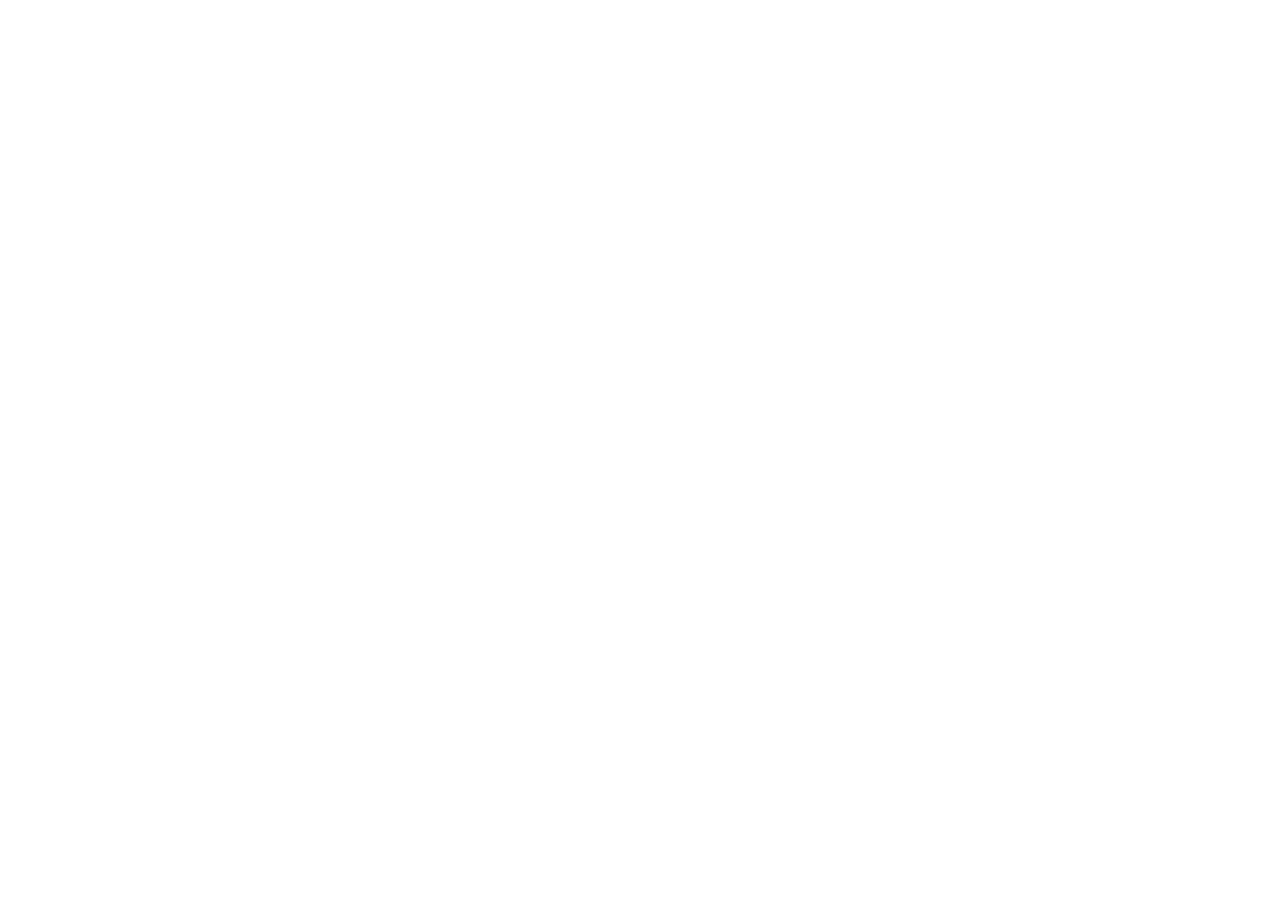
==== discord/index.html @ 1a5472a9 "Added all neede files" ====
<!DOCTYPE html>
<html>
<head>
    <meta charset="utf-8">
    <title>Discord</title>
    <meta http-equiv="refresh" content="0; url=https://discord.gg/C5EGppjA4v">
    <style>
        body {
            margin: 0;
            background: #313338;
            color: #dbdee1;
            /* Discord's exact font stack */
            font-family: "gg sans", "Noto Sans", "Helvetica Neue", Helvetica, Arial, sans-serif;
            display: grid;
            place-items: center;
            height: 100vh;
            -webkit-font-smoothing: antialiased;
        }

        .wrap {
            text-align: center;
        }

        .spinner {
            width: 28px;
            height: 28px;
            border: 3px solid rgba(255,255,255,0.1);
            border-top-color: #5865f2;
            border-radius: 50%;
            animation: rotate 0.7s linear infinite;
            margin: 0 auto 16px;
        }

        @keyframes rotate {
            to { transform: rotate(360deg); }
        }

        p {
            font-size: 16px;
            font-weight: 600;
            margin: 0 0 8px;
        }

        a {
            color: #00a8fc;
            text-decoration: none;
            font-size: 13px;
            opacity: 0.8;
        }

        a:hover { opacity: 1; text-decoration: underline; }
    </style>
</head>
<body>

    <div class="wrap">
        <div class="spinner"></div>
        <p>Redirecting to Discord...</p>
        <a href="https://discord.gg/C5EGppjA4v">Click here if you aren't redirected</a>
    </div>

    <script>
        window.location.replace("https://discord.gg/C5EGppjA4v");
    </script>
</body>
</html>
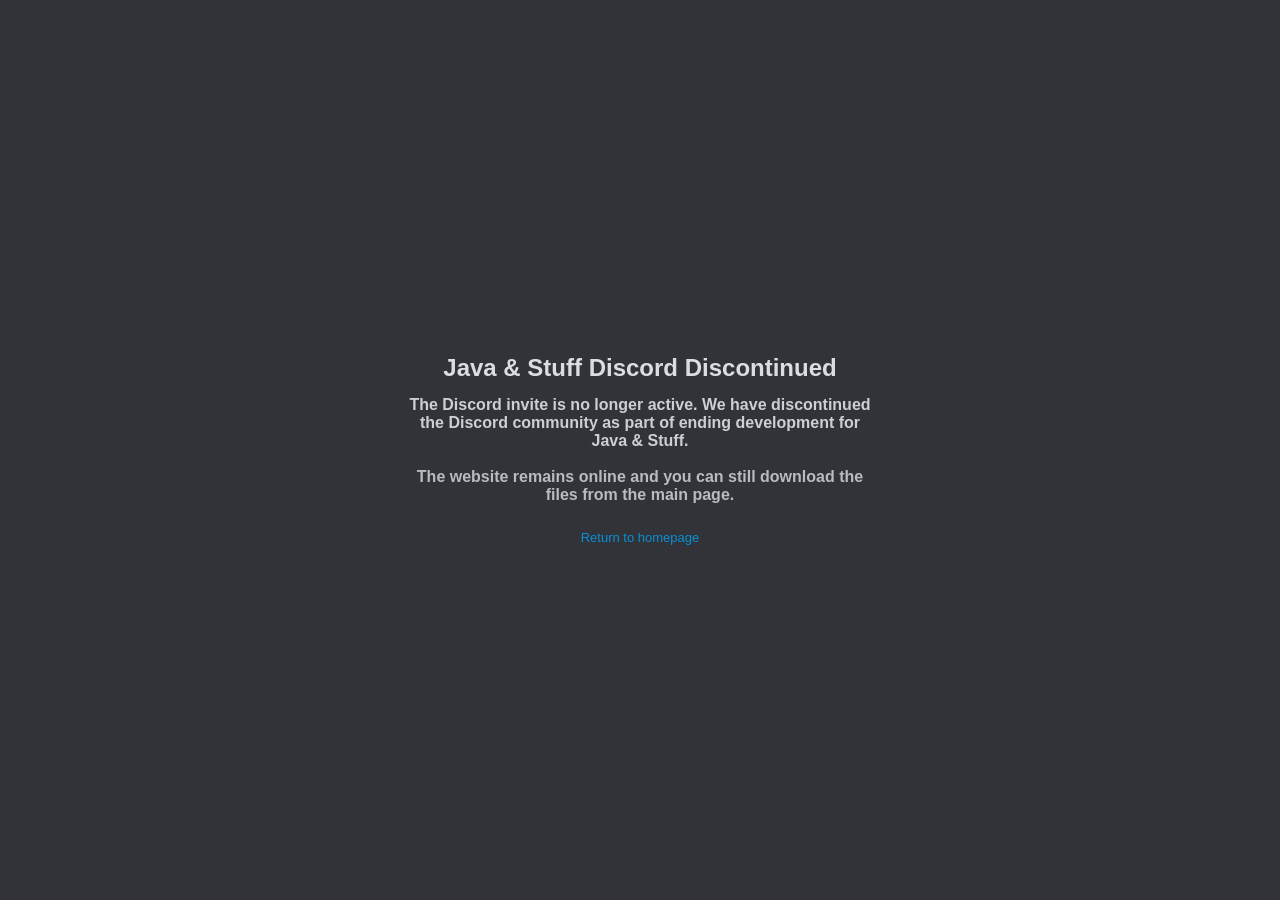
==== commit 12c2ce1e: "Update index.html" ====
--- a/discord/index.html
+++ b/discord/index.html
@@ -2,8 +2,33 @@
 <html>
 <head>
     <meta charset="utf-8">
-    <title>Discord</title>
-    <meta http-equiv="refresh" content="0; url=https://discord.gg/C5EGppjA4v">
+    <meta name="viewport" content="width=device-width, initial-scale=1">
+
+    <title>Java & Stuff - Discord (Discontinued)</title>
+    <meta name="description" content="The Java & Stuff Discord invite has been discontinued. The website remains up and downloads are still available.">
+    <meta name="robots" content="noindex, follow">
+    <meta name="author" content="TheCrackersStudio">
+
+    <!-- Discontinued notice -->
+    <!-- This page intentionally shows the discontinuation message instead of redirecting -->
+
+    <!-- Open Graph (Discord / Social Preview) -->
+    <meta property="og:type" content="website">
+    <meta property="og:title" content="Join the Java & Stuff Discord">
+    <meta property="og:description" content="Click to join our official Discord community.">
+    <meta property="og:url" content="https://www.javanstuff.ir/discord">
+    <meta property="og:image" content="https://www.javanstuff.ir/discordembed.png">
+
+    <!-- Twitter -->
+    <meta name="twitter:card" content="summary_large_image">
+    <meta name="twitter:title" content="Join the Java & Stuff Discord">
+    <meta name="twitter:description" content="Official Java & Stuff Discord server.">
+    <meta name="twitter:image" content="https://www.javanstuff.ir/discordembed.png">
+
+    <!-- Theme color (Discord blurple) -->
+    <meta name="theme-color" content="#5865F2">
+
+    <link rel="icon" href="/favicon.ico">
     <style>
         body {
             margin: 0;
@@ -54,13 +79,10 @@
 <body>
 
     <div class="wrap">
-        <div class="spinner"></div>
-        <p>Redirecting to Discord...</p>
-        <a href="https://discord.gg/C5EGppjA4v">Click here if you aren't redirected</a>
+        <p style="font-size: 1.5rem; font-weight: 700; margin-bottom: 14px;">Java & Stuff Discord Discontinued</p>
+        <p style="opacity: 0.92; margin-bottom: 18px; max-width: 480px;">The Discord invite is no longer active. We have discontinued the Discord community as part of ending development for Java & Stuff.</p>
+        <p style="opacity: 0.8; margin-bottom: 24px; max-width: 480px;">The website remains online and you can still download the files from the main page.</p>
+        <a href="/" title="Return home">Return to homepage</a>
     </div>
-
-    <script>
-        window.location.replace("https://discord.gg/C5EGppjA4v");
-    </script>
 </body>
-</html>+</html>
